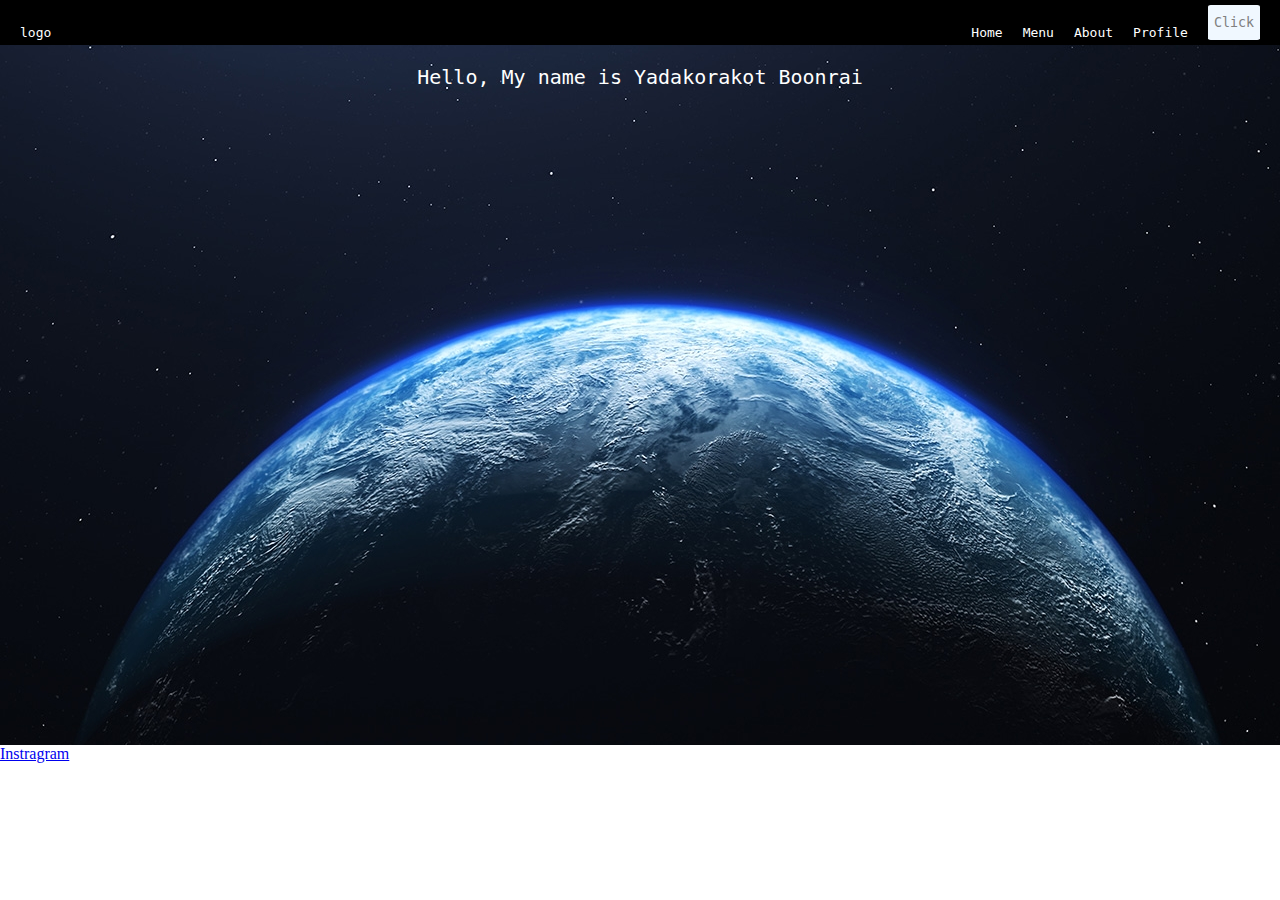
==== index.html @ 790ce8bd "ITF" ====
<!DOCTYPE html>
<html lang="en">
<head>
    <meta charset="UTF-8">
    <meta name="viewport" content="width=device-width, initial-scale=1.0">
    <title>Document</title>
    <link href="style.css" rel="stylesheet">
<head>
<body>
    <nav class="navbar">
        <div class="nav-item">logo</div>

        <div class="nav-item-container">
            <div class="nav-item">Home</div>
            <div class="nav-item">Menu</div>
            <div class="nav-item">About</div>
            <div class="nav-item">Profile</div>
            <button>Click</button>
        </div>
    </nav>
    <div class="pic">
    <div class="nav-item">Hello, My name is Yadakorakot Boonrai</div>
    <!-- <p style="background-image: url('world.jpg')">Hello</p>    -->
    </div>
    <footer>
        <a href="https://www.instagram.com/fmydkrkt_/">Instragram</a>
    </footer>

</body>
</html>
---- style.css ----
*{
    margin: 0;
}
.navbar{
    display: flex;
    flex-direction: row;
    background-color: black;
    padding: 5px 20px;
    column-gap: 7px;
    justify-content: space-between;
}
.nav-item{
    color: rgb(255, 255, 255);
    font-family: monospace;
    margin-top: 20px;
}
.nav-item-container{
    display: flex;
    column-gap: 20px;
}
button{
    background-color: aliceblue;
    border: cornsilk;
    color: grey;
    border-radius: 5%;
    font-family: monospace;
}
img{
    width: 100%;
    height: 100%;
}
.pic{
    display: flex;
    font-size: 20px;
    justify-content:  center;
    background-image: url('world.jpg');
    width: 100%;
    height: 700px;
}
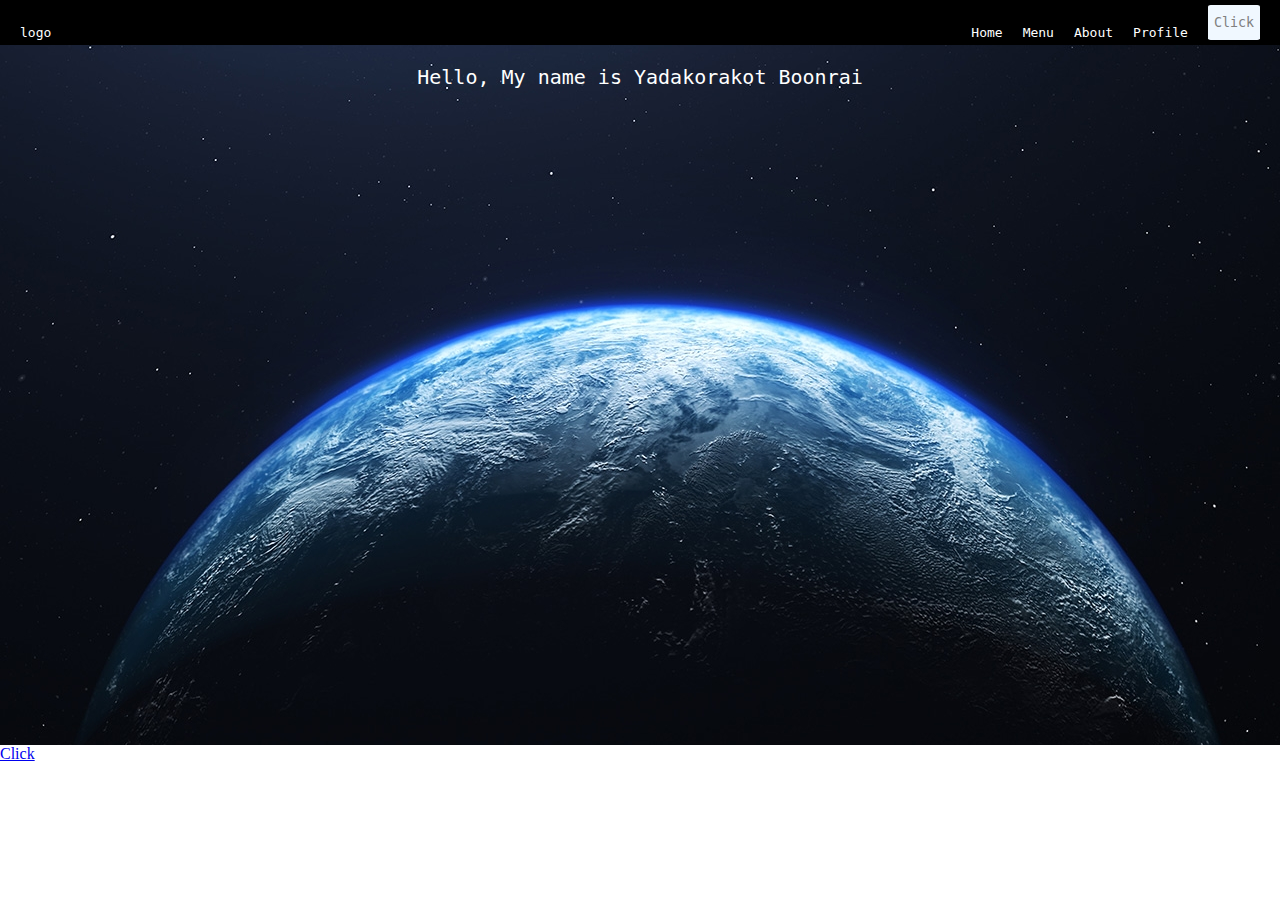
==== commit de4f1a62: "Add files via upload" ====
--- a/index.html
+++ b/index.html
@@ -1,30 +1,30 @@
-<!DOCTYPE html>
-<html lang="en">
-<head>
-    <meta charset="UTF-8">
-    <meta name="viewport" content="width=device-width, initial-scale=1.0">
-    <title>Document</title>
-    <link href="style.css" rel="stylesheet">
-<head>
-<body>
-    <nav class="navbar">
-        <div class="nav-item">logo</div>
-
-        <div class="nav-item-container">
-            <div class="nav-item">Home</div>
-            <div class="nav-item">Menu</div>
-            <div class="nav-item">About</div>
-            <div class="nav-item">Profile</div>
-            <button>Click</button>
-        </div>
-    </nav>
-    <div class="pic">
-    <div class="nav-item">Hello, My name is Yadakorakot Boonrai</div>
-    <!-- <p style="background-image: url('world.jpg')">Hello</p>    -->
-    </div>
-    <footer>
-        <a href="https://www.instagram.com/fmydkrkt_/">Instragram</a>
-    </footer>
-
-</body>
+<!DOCTYPE html>
+<html lang="en">
+<head>
+    <meta charset="UTF-8">
+    <meta name="viewport" content="width=device-width, initial-scale=1.0">
+    <title>Document</title>
+    <link href="style.css" rel="stylesheet">
+<head>
+<body>
+    <nav class="navbar">
+        <div class="nav-item">logo</div>
+
+        <div class="nav-item-container">
+            <div class="nav-item">Home</div>
+            <div class="nav-item">Menu</div>
+            <div class="nav-item">About</div>
+            <div class="nav-item">Profile</div>
+            <button>Click</button>
+        </div>
+    </nav>
+    <div class="pic">
+    <div class="nav-item">Hello, My name is Yadakorakot Boonrai</div>
+    <!-- <p style="background-image: url('world.jpg')">Hello</p>    -->
+    </div>
+    <footer>
+        <a href="lab14.html">Click</a>
+    </footer>
+
+</body>
 </html>